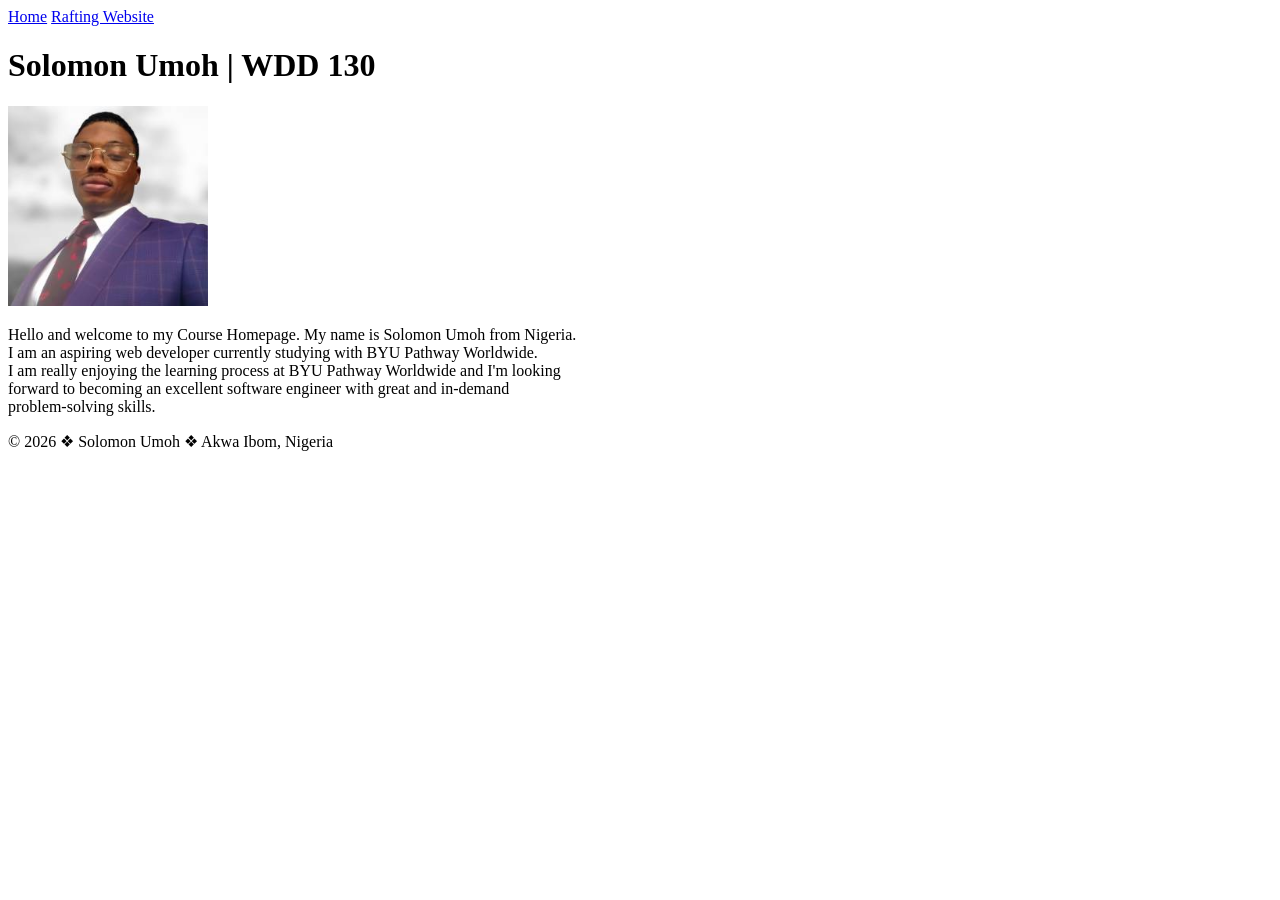
==== index.html @ cfacb378 "Index.html page updated" ====
<!DOCTYPE html>
<html lang="en">

<head>
    <meta charset="UTF-8">
    <meta name="viewport" content="width=device-width, initial-scale=1.0">
    <title>Solomon Umoh | WDD 130</title>
</head>

<body>
    <header>
        <nav>
            <a href="#">Home</a>
            <a href="wwr/">Rafting Website</a>
        </nav>
    </header>

    <main>
        <h1>Solomon Umoh | WDD 130</h1>
        <img src="images/profile.jpg" alt="Solomon Umoh's profile picture." width="200">
        <p>Hello and welcome to my Course Homepage. My name is Solomon Umoh from Nigeria. <br>I
            am an aspiring web developer currently studying with BYU Pathway Worldwide. <br>
            I am really enjoying the learning process at BYU Pathway Worldwide and I'm looking<br>
            forward to becoming an excellent software engineer with great and in-demand<br>
            problem-solving skills. </p>


    </main>

    <footer>
        &copy; 2026 &#10070; Solomon Umoh &#10070; Akwa Ibom, Nigeria
    </footer>


</body>

</html>
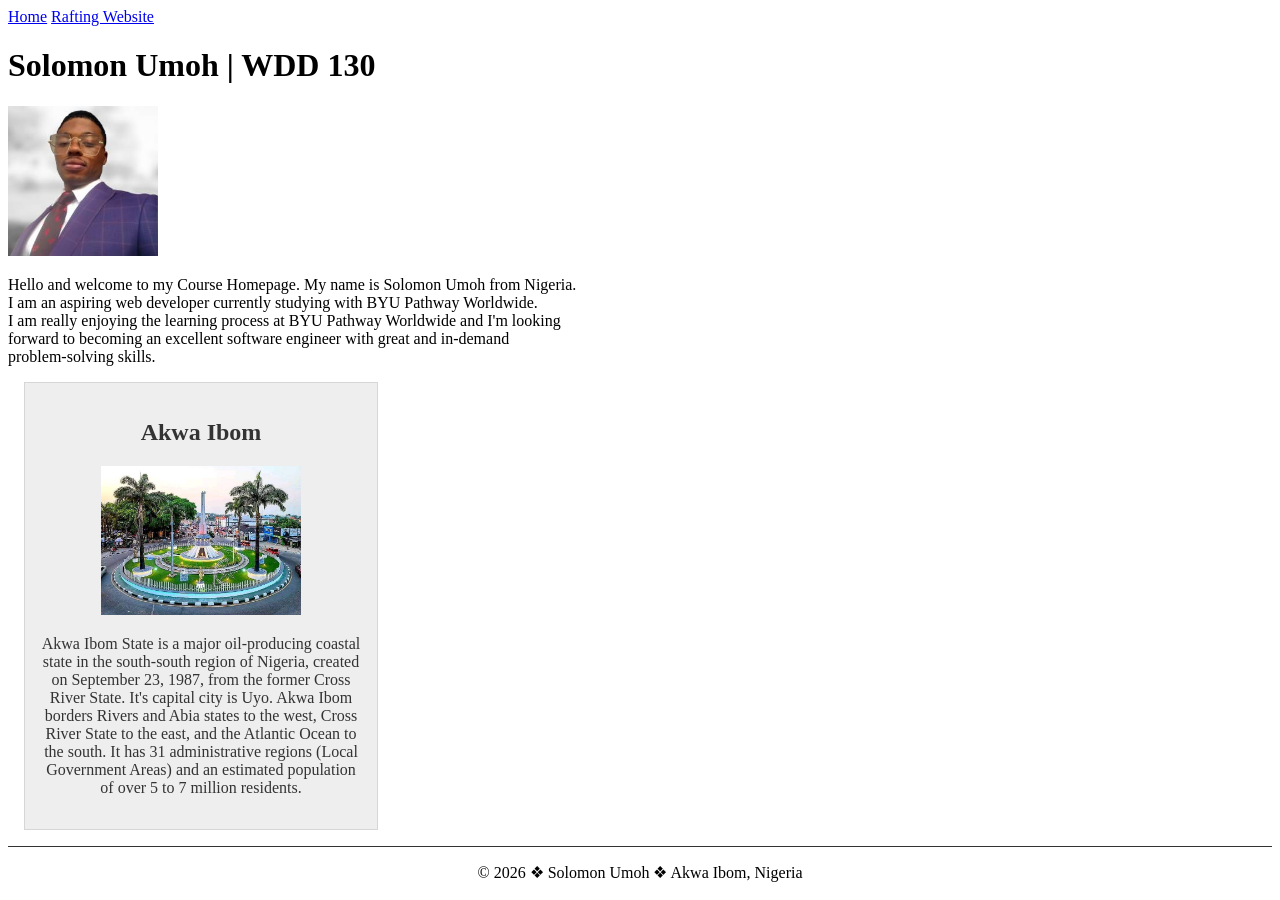
==== commit 09fe8fed: "Update to the Homepage and styles.css file" ====
--- a/index.html
+++ b/index.html
@@ -5,6 +5,10 @@
     <meta charset="UTF-8">
     <meta name="viewport" content="width=device-width, initial-scale=1.0">
     <title>Solomon Umoh | WDD 130</title>
+    <meta name="description" content="Homepage for Solomon Umoh's WDD 130 course.">
+    <meta name="author" content="Solomon Umoh">
+
+    <link rel="stylesheet" href="styles/styles.css">
 </head>
 
 <body>
@@ -17,7 +21,7 @@
 
     <main>
         <h1>Solomon Umoh | WDD 130</h1>
-        <img src="images/profile.jpg" alt="Solomon Umoh's profile picture." width="200">
+        <img src="images/profile.jpg" alt="Solomon Umoh's profile picture.">
         <p>Hello and welcome to my Course Homepage. My name is Solomon Umoh from Nigeria. <br>I
             am an aspiring web developer currently studying with BYU Pathway Worldwide. <br>
             I am really enjoying the learning process at BYU Pathway Worldwide and I'm looking<br>
@@ -27,8 +31,20 @@
 
     </main>
 
+    <aside>
+        <h2>Akwa Ibom</h2>
+        <picture>
+            <img src="images/akwa-ibom.jpg" alt="Akwa Ibom State">
+        </picture>
+        <p>Akwa Ibom State is a major oil-producing coastal state in the south-south region of Nigeria, 
+            created on September 23, 1987, from the former Cross River State. It's capital city is Uyo. 
+            Akwa Ibom borders Rivers and Abia states to the west, Cross River State to the east, 
+            and the Atlantic Ocean to the south. It has 31 administrative regions (Local Government Areas) 
+            and an estimated population of over 5 to 7 million residents.</p>
+
+    </aside>
     <footer>
-        &copy; 2026 &#10070; Solomon Umoh &#10070; Akwa Ibom, Nigeria
+        <p>&copy; 2026 &#10070; Solomon Umoh &#10070; Akwa Ibom, Nigeria</p>
     </footer>
 
 
--- a/styles/styles.css
+++ b/styles/styles.css
@@ -0,0 +1,33 @@
+main{
+    max-width: 840px;
+}
+
+main img{
+    width: 150px;
+    height: auto;
+}
+
+p{
+    padding: 0;
+}
+
+aside{
+    width: 320px;
+    margin: 16px;
+    border: 1px solid rgb(0 0 0 / 10%);
+    padding: 16px;
+    background-color: #eee;
+    color: #333;
+    text-align: center;
+}
+
+aside img{
+    width: 200px;
+    height: auto;
+}
+
+footer{
+    margin-top: 15px;
+    border-top: 1px solid #333;
+    text-align: center;
+}
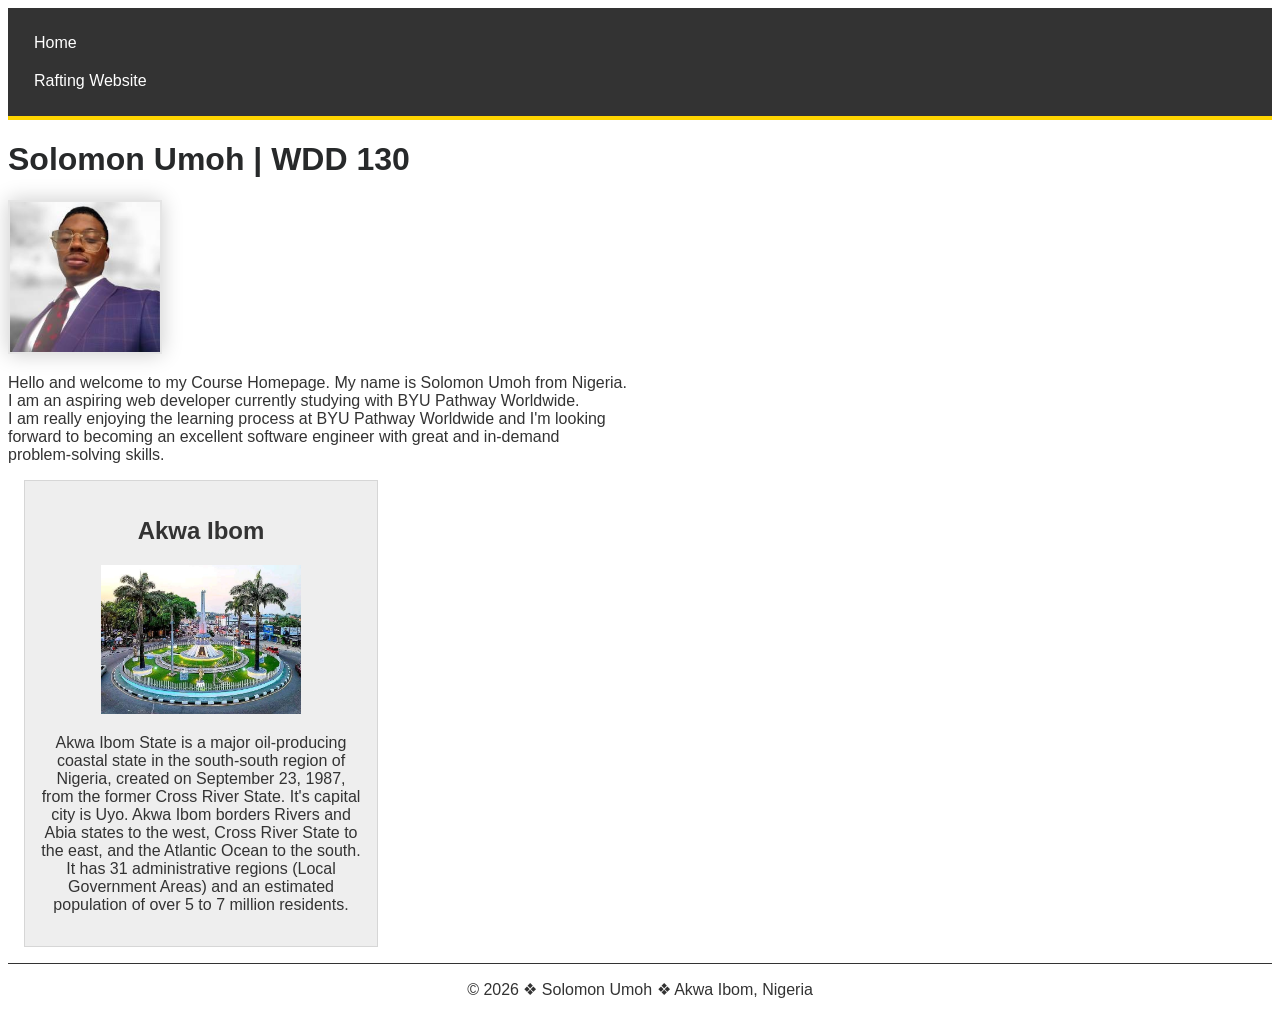
==== commit 79fb2691: "Homepage updated along with style.css" ====
--- a/index.html
+++ b/index.html
@@ -5,7 +5,7 @@
     <meta charset="UTF-8">
     <meta name="viewport" content="width=device-width, initial-scale=1.0">
     <title>Solomon Umoh | WDD 130</title>
-    <meta name="description" content="Homepage for Solomon Umoh's WDD 130 course.">
+    <meta name="description" content="Homepage for Solomon Umoh's WDD 130 course. Learn about Solomon's background, interests, and his journey in Software development.">
     <meta name="author" content="Solomon Umoh">
 
     <link rel="stylesheet" href="styles/styles.css">
--- a/styles/styles.css
+++ b/styles/styles.css
@@ -1,10 +1,43 @@
+body{
+    font-family: Arial, Helvetica, sans-serif;
+    background-color: #fff;
+    color: #333;
+}
+
+
+nav{
+    background-color: #333;
+    padding: 16px;
+    border-bottom: 4px solid rgb(255, 213, 0);;
+    
+}
+
+nav a{
+    display: block;
+    color: #fff;
+    text-decoration: none;
+    padding: 10px;
+}
+
+nav a:hover{
+    color: rgb(255, 213, 0);
+    cursor: pointer;
+}
+
+
 main{
     max-width: 840px;
+}
+
+h1{
+    color: rgb(39, 41, 42);
 }
 
 main img{
     width: 150px;
     height: auto;
+    border: 2px solid rgb(0 0 0 / 10%);
+    box-shadow: 0px 0px 20px rgb(0 0 0 / 20%);
 }
 
 p{
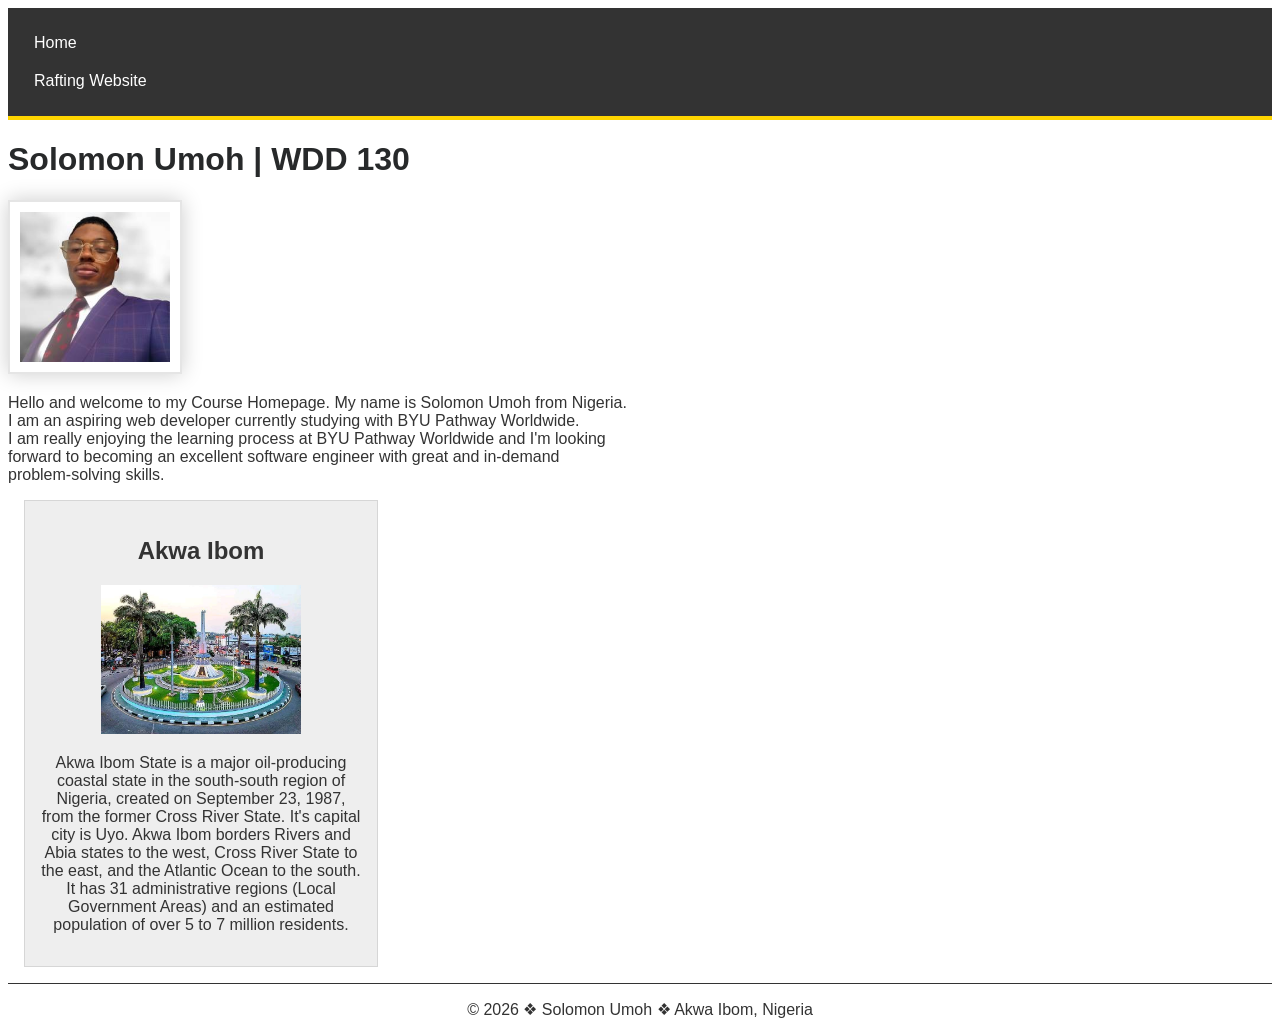
==== commit ee54fab4: "Change HTML language attribute to 'en-US'" ====
--- a/index.html
+++ b/index.html
@@ -1,5 +1,5 @@
 <!DOCTYPE html>
-<html lang="en">
+<html lang="en-US">
 
 <head>
     <meta charset="UTF-8">
@@ -50,4 +50,4 @@
 
 </body>
 
-</html>+</html>
--- a/styles/styles.css
+++ b/styles/styles.css
@@ -38,6 +38,7 @@
     height: auto;
     border: 2px solid rgb(0 0 0 / 10%);
     box-shadow: 0px 0px 20px rgb(0 0 0 / 20%);
+    padding: 10px;
 }
 
 p{
@@ -63,4 +64,4 @@
     margin-top: 15px;
     border-top: 1px solid #333;
     text-align: center;
-}+}
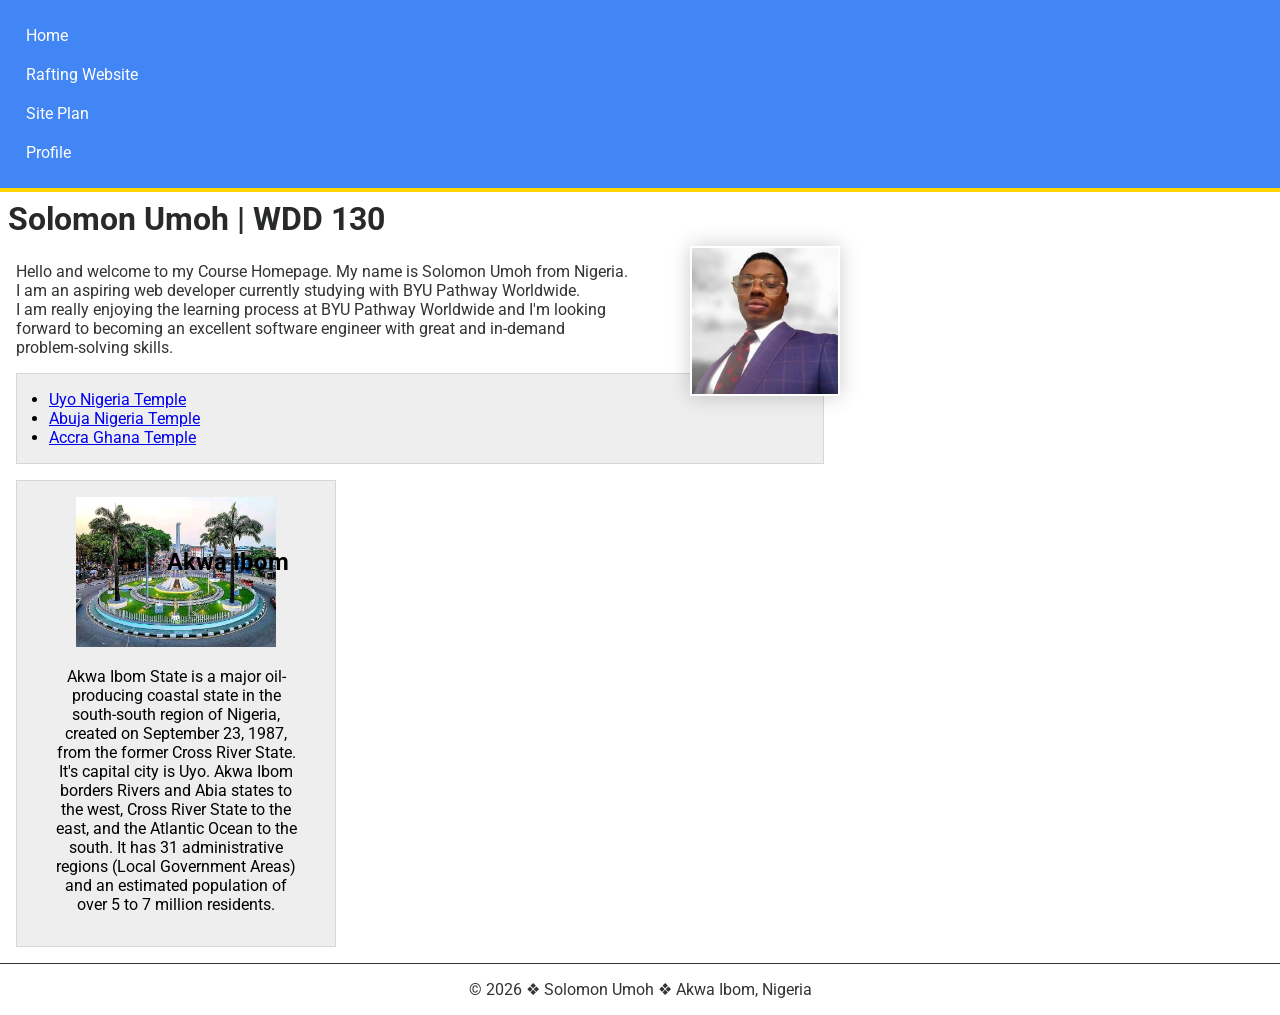
==== commit eaed7a40: "Update done to the index.html" ====
--- a/index.html
+++ b/index.html
@@ -1,3 +1,4 @@
+<!-- 23 September 2026 -->
 <!DOCTYPE html>
 <html lang="en-US">
 
@@ -5,10 +6,17 @@
     <meta charset="UTF-8">
     <meta name="viewport" content="width=device-width, initial-scale=1.0">
     <title>Solomon Umoh | WDD 130</title>
-    <meta name="description" content="Homepage for Solomon Umoh's WDD 130 course. Learn about Solomon's background, interests, and his journey in Software development.">
+    <meta name="description"
+      content="Homepage for Solomon Umoh's WDD 130 course. Learn about Solomon's background, interests, and his journey in Software development.">
     <meta name="author" content="Solomon Umoh">
 
     <link rel="stylesheet" href="styles/styles.css">
+
+    <link rel="preconnect" href="https://fonts.googleapis.com">
+    <link rel="preconnect" href="https://fonts.gstatic.com" crossorigin>
+    <link
+      href="https://fonts.googleapis.com/css2?family=Roboto:ital,wght@0,100..900;1,100..900&display=swap"
+      rel="stylesheet">
 </head>
 
 <body>
@@ -16,6 +24,9 @@
         <nav>
             <a href="#">Home</a>
             <a href="wwr/">Rafting Website</a>
+            <a href="#">Site Plan</a>
+            <a href="https://github.com/savvysolomon">Profile</a>
+
         </nav>
     </header>
 
@@ -28,18 +39,31 @@
             forward to becoming an excellent software engineer with great and in-demand<br>
             problem-solving skills. </p>
 
+        <ul class="box indent">
+            <li><a href="https://www.churchofjesuschrist.org/temples/details/uyo-nigeria-temple?lang=eng"
+                  target="_blank">Uyo Nigeria Temple</a></li>
+            <li><a href="https://www.churchofjesuschrist.org/temples/details/abuja-nigeria-temple?lang=eng"
+                  target="_blank">Abuja Nigeria Temple</a></li>
+            <li><a href="https://www.churchofjesuschrist.org/temples/details/accra-ghana-temple?lang=eng"
+                  target="_blank">Accra Ghana Temple</a></li>
+
+        </ul>
+
 
     </main>
 
-    <aside>
+    <aside class="box">
         <h2>Akwa Ibom</h2>
         <picture>
             <img src="images/akwa-ibom.jpg" alt="Akwa Ibom State">
         </picture>
-        <p>Akwa Ibom State is a major oil-producing coastal state in the south-south region of Nigeria, 
-            created on September 23, 1987, from the former Cross River State. It's capital city is Uyo. 
-            Akwa Ibom borders Rivers and Abia states to the west, Cross River State to the east, 
-            and the Atlantic Ocean to the south. It has 31 administrative regions (Local Government Areas) 
+        <p>Akwa Ibom State is a major oil-producing coastal state in the south-south region of
+            Nigeria,
+            created on September 23, 1987, from the former Cross River State. It's capital city is
+            Uyo.
+            Akwa Ibom borders Rivers and Abia states to the west, Cross River State to the east,
+            and the Atlantic Ocean to the south. It has 31 administrative regions (Local Government
+            Areas)
             and an estimated population of over 5 to 7 million residents.</p>
 
     </aside>
@@ -50,4 +74,4 @@
 
 </body>
 
-</html>
+</html>
--- a/styles/styles.css
+++ b/styles/styles.css
@@ -1,53 +1,64 @@
-body{
-    font-family: Arial, Helvetica, sans-serif;
+* {
+    margin: 0;
+    padding: 0;
+    box-sizing: border-box;
+}
+
+body {
+    font-size: 16px;
+    font-family: Roboto, Arial, sans-serif;
     background-color: #fff;
     color: #333;
 }
 
+nav {
+    background-color: #4285F4;
+    padding: 16px;
+    border-bottom: 4px solid rgb(255, 213, 0);
+    ;
 
-nav{
-    background-color: #333;
-    padding: 16px;
-    border-bottom: 4px solid rgb(255, 213, 0);;
-    
 }
 
-nav a{
+nav a {
     display: block;
     color: #fff;
     text-decoration: none;
     padding: 10px;
 }
 
-nav a:hover{
+nav a:hover {
     color: rgb(255, 213, 0);
     cursor: pointer;
 }
 
-
-main{
+main {
     max-width: 840px;
 }
 
-h1{
+h1 {
+    color: #4285F4;
+    padding: .5rem;
     color: rgb(39, 41, 42);
 }
 
-main img{
+main img {
     width: 150px;
     height: auto;
-    border: 2px solid rgb(0 0 0 / 10%);
+    border: 2px solid rgb(255, 255, 255);
     box-shadow: 0px 0px 20px rgb(0 0 0 / 20%);
-    padding: 10px;
+    margin: 0 0 1rem 1rem;
+
+    float: right;
 }
 
-p{
-    padding: 0;
+p {
+    margin: 1rem;
 }
 
-aside{
+aside {
     width: 320px;
     margin: 16px;
+    position: relative;
     border: 1px solid rgb(0 0 0 / 10%);
     padding: 16px;
     background-color: #eee;
@@ -55,13 +66,32 @@
     text-align: center;
 }
 
-aside img{
+aside h2 {
+    position: absolute;
+    top: 67px;
+    left: 150px;
+}
+
+aside img {
     width: 200px;
     height: auto;
 }
 
-footer{
+footer {
     margin-top: 15px;
     border-top: 1px solid #333;
     text-align: center;
 }
+
+/* Class selector */
+.box {
+    margin: 1rem;
+    border: 1px solid rgb(0, 0, 0, .1);
+    padding: 1rem;
+    background-color: #eee;
+    color: #000;
+}
+
+.indent {
+    padding-left: 2rem;
+}
